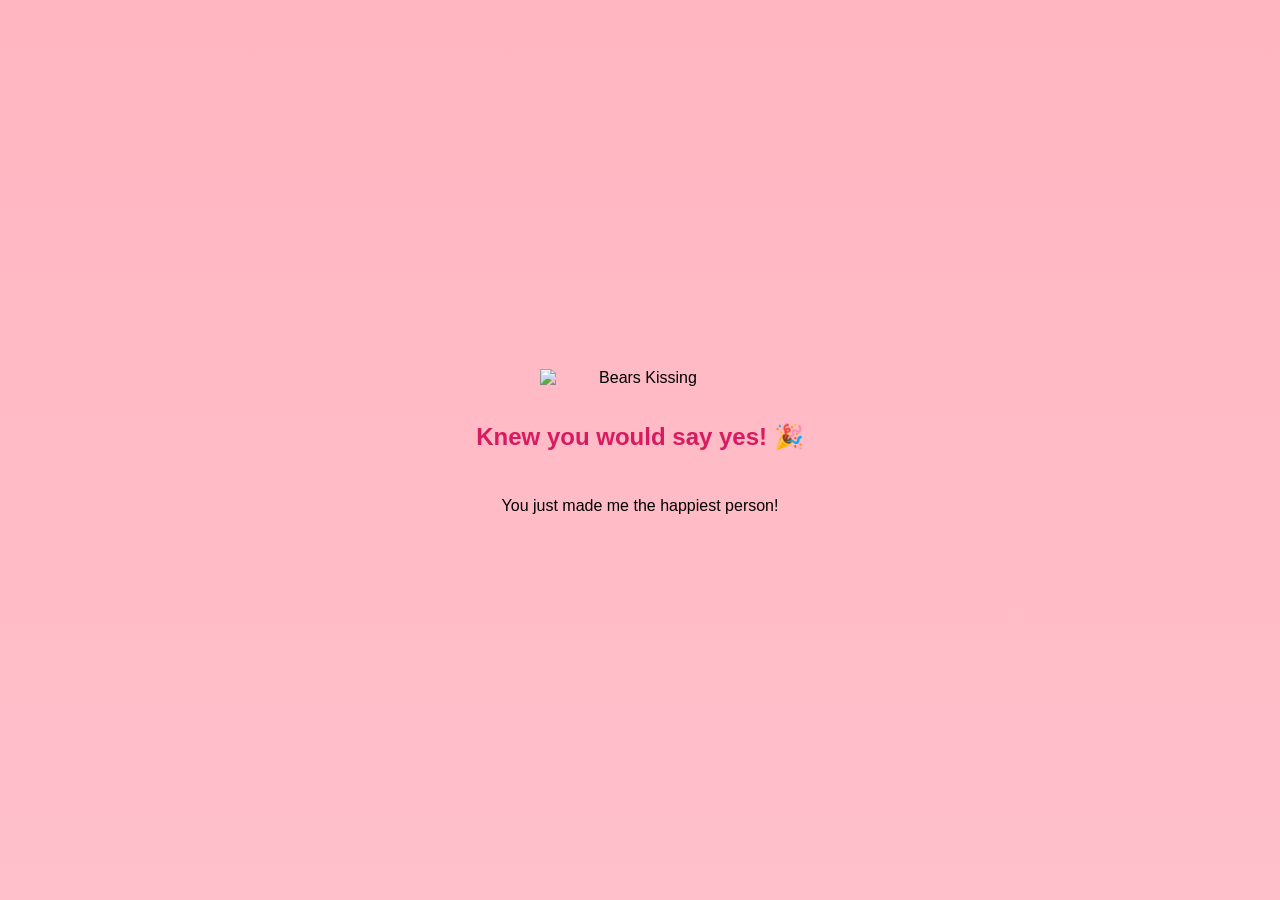
==== yes.html @ bd5a185d "Add files via upload" ====
<!DOCTYPE html>
<html lang="en">
<head>
    <meta charset="UTF-8">
    <meta name="viewport" content="width=device-width, initial-scale=1.0">
    <title>Yay!</title>
    <link rel="stylesheet" href="style.css">
</head>
<body>
    <div class="container">
        <img src="https://media.tenor.com/gUiu1zyxfzYAAAAi/bear-kiss-bear-kisses.gif" alt="Bears Kissing">
        <h1>Knew you would say yes! 🎉</h1>
        <p>You just made me the happiest person!</p>
    </div>
</body>
</html>
---- style.css ----
body {
    margin: 0;
    padding: 0;
    display: flex;
    justify-content: center;
    align-items: center;
    min-height: 100vh;
    background: linear-gradient(to bottom, #ffb6c1, #ffc0cb);
    font-family: 'Arial', sans-serif;
    text-align: center;
    overflow: hidden; /* Prevents scrolling when the Yes button gets huge */
}

.container {
    display: flex;
    flex-direction: column;
    align-items: center;
    padding: 20px;
}

img {
    width: 200px;
    height: auto;
    margin-bottom: 20px;
}

h1 {
    color: #d81b60;
    font-size: 24px;
    margin-bottom: 30px;
}

.buttons {
    display: flex;
    gap: 15px;
    align-items: center;
    justify-content: center;
}

button {
    padding: 15px 30px;
    font-size: 18px;
    font-weight: bold;
    border: none;
    border-radius: 10px;
    cursor: pointer;
    transition: all 0.3s ease;
}

#yes-btn {
    background-color: #4caf50;
    color: white;
}

#no-btn {
    background-color: #f44336;
    color: white;
}
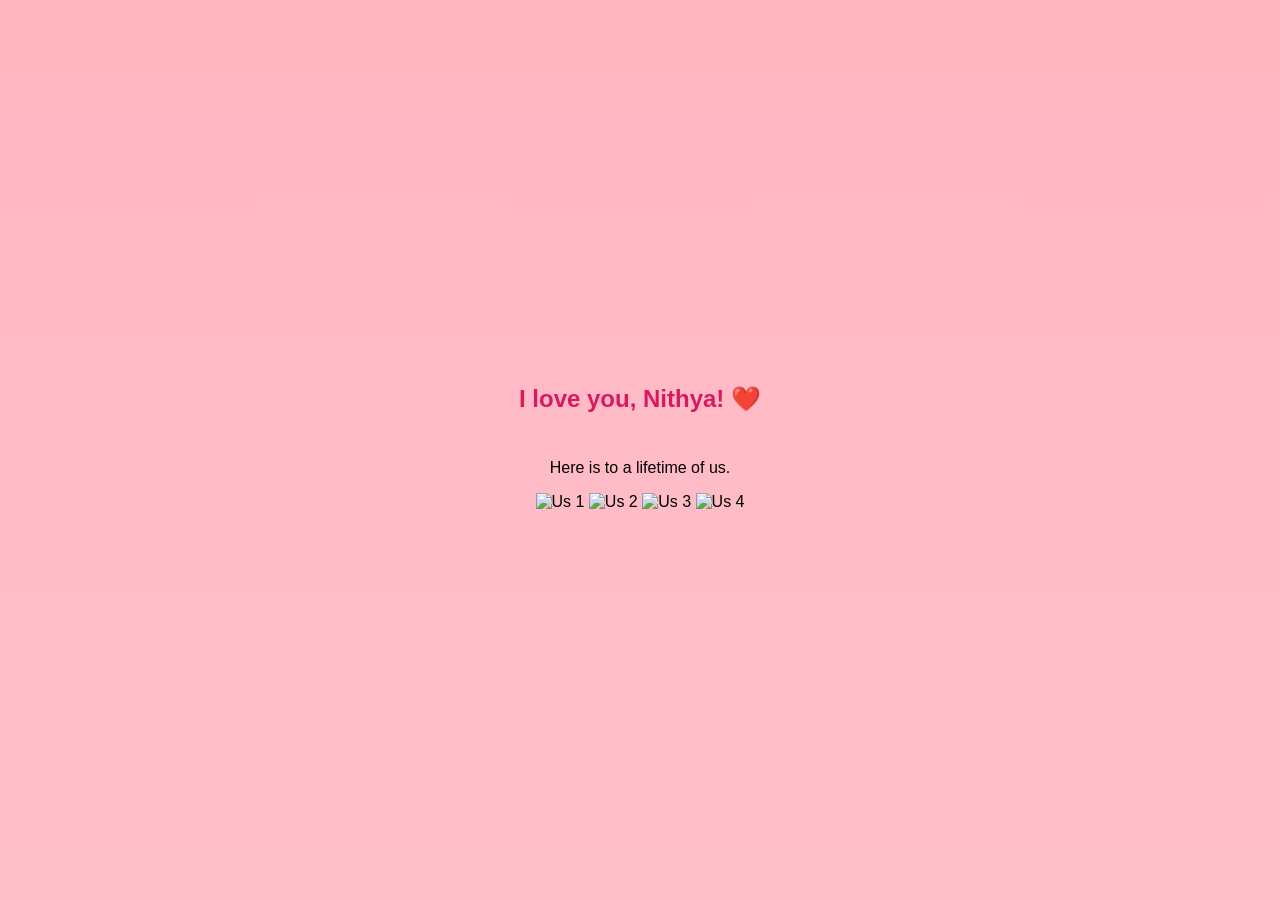
==== commit f564e913: "Revise yes.html for proposal theme and audio" ====
--- a/yes.html
+++ b/yes.html
@@ -3,14 +3,31 @@
 <head>
     <meta charset="UTF-8">
     <meta name="viewport" content="width=device-width, initial-scale=1.0">
-    <title>Yay!</title>
+    <title>She said YES!</title>
     <link rel="stylesheet" href="style.css">
 </head>
 <body>
+    <audio id="proposal-bgm" autoplay loop>
+        <source src="bgm.mp3" type="audio/mpeg">
+        Your browser does not support the audio element.
+    </audio>
+
     <div class="container">
-        <img src="https://media.tenor.com/gUiu1zyxfzYAAAAi/bear-kiss-bear-kisses.gif" alt="Bears Kissing">
-        <h1>Knew you would say yes! 🎉</h1>
-        <p>You just made me the happiest person!</p>
+        <h1>I love you, Nithya! ❤️</h1>
+        <p>Here is to a lifetime of us.</p>
+        
+        <div class="photo-gallery">
+            <img src="pic1.jpg" alt="Us 1" class="memory-pic">
+            <img src="pic2.jpg" alt="Us 2" class="memory-pic">
+            <img src="pic3.jpg" alt="Us 3" class="memory-pic">
+            <img src="pic4.jpg" alt="Us 4" class="memory-pic">
+        </div>
     </div>
+
+    <script>
+        window.onload = function() {
+            document.getElementById("proposal-bgm").play();
+        }
+    </script>
 </body>
-</html>+</html>
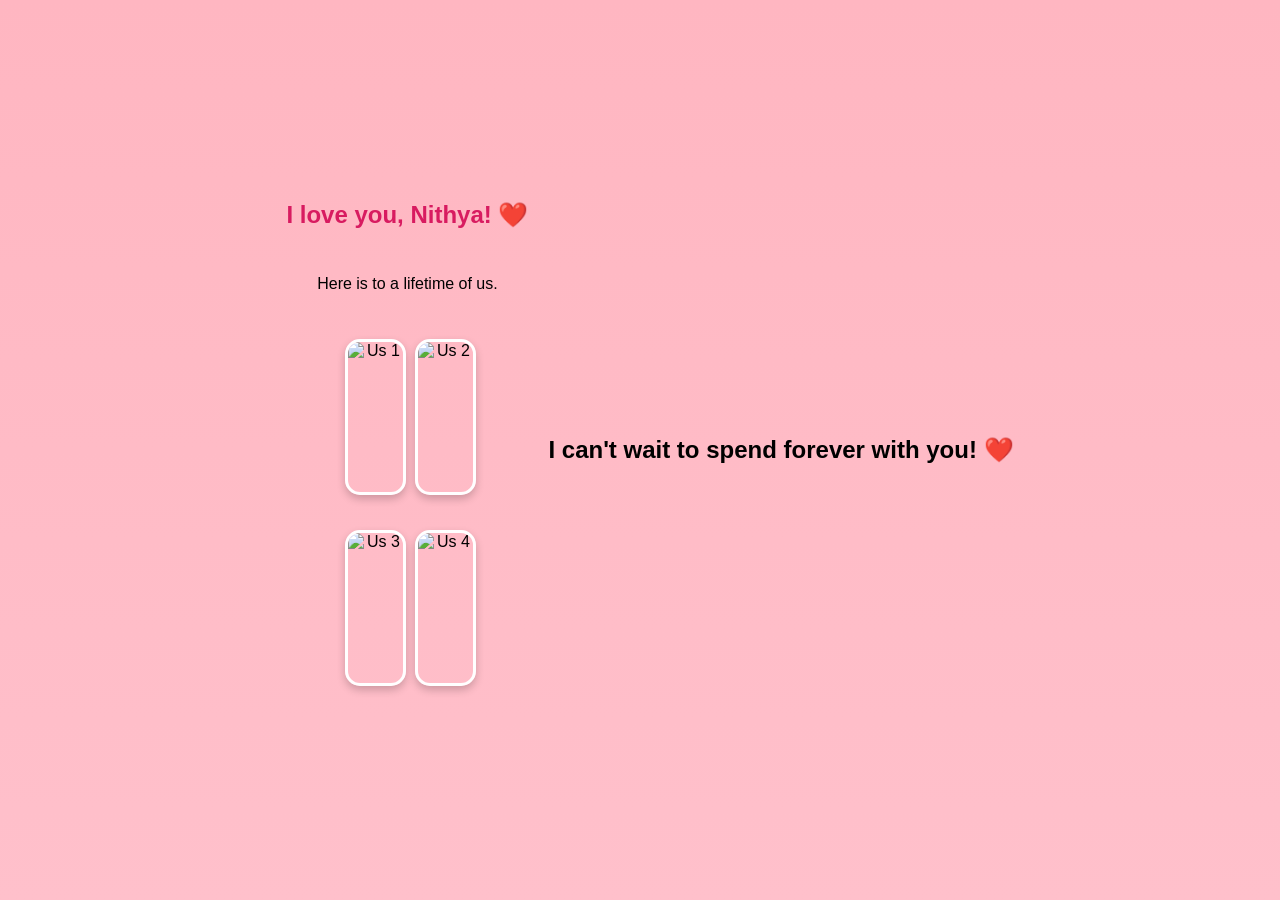
==== commit 39c58190: "Add final message to yes.html Added a final message to express commitment." ====
--- a/yes.html
+++ b/yes.html
@@ -24,6 +24,8 @@
         </div>
     </div>
 
+    <h2 id="final-message" class="hidden-message">I can't wait to spend forever with you! ❤️</h2>
+
     <script>
         window.onload = function() {
             document.getElementById("proposal-bgm").play();
@@ -31,3 +33,4 @@
     </script>
 </body>
 </html>
+
--- a/style.css
+++ b/style.css
@@ -52,7 +52,46 @@
     color: white;
 }
 
+.photo-gallery {
+    display: grid;
+    grid-template-columns: repeat(2, 1fr); /* Creates a 2-column grid for mobile */
+    gap: 15px;
+    margin-top: 20px;
+    padding: 10px;
+}
+
+.memory-pic {
+    width: 100%;
+    height: 150px;
+    object-fit: cover; /* Keeps pictures from stretching weirdly */
+    border-radius: 15px;
+    box-shadow: 0 4px 8px rgba(0,0,0,0.2);
+    border: 3px solid white;
+
+    /* New Animation Code Below */
+    opacity: 0; /* Keeps pictures hidden initially */
+    animation: fadeSlideUp 1s ease-out forwards; 
+}
+
 #no-btn {
     background-color: #f44336;
     color: white;
-}+
+}
+
+@keyframes fadeSlideUp {
+    0% {
+        opacity: 0;
+        transform: translateY(30px);
+    }
+    100% {
+        opacity: 1;
+        transform: translateY(0);
+    }
+}
+
+/* Adjust these seconds to match the exact beats in your song! */
+.memory-pic:nth-child(1) { animation-delay: 2.5s; } 
+.memory-pic:nth-child(2) { animation-delay: 4.2s; } 
+.memory-pic:nth-child(3) { animation-delay: 6.0s; } 
+.memory-pic:nth-child(4) { animation-delay: 8.5s; }
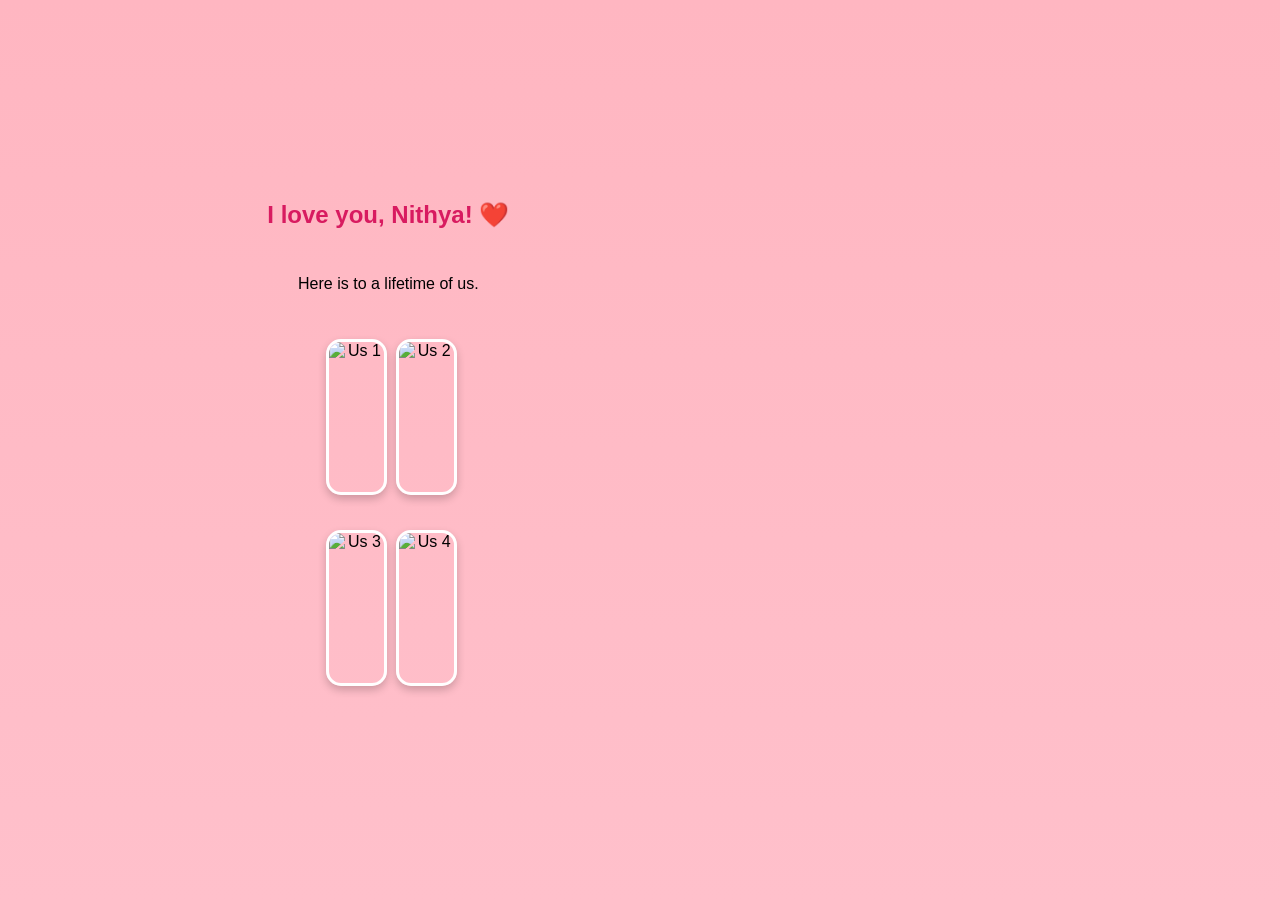
==== commit cca20b4d: "Enhance yes.html with countdown for final message Added countdown for final message display after mu" ====
--- a/yes.html
+++ b/yes.html
@@ -26,11 +26,20 @@
 
     <h2 id="final-message" class="hidden-message">I can't wait to spend forever with you! ❤️</h2>
 
-    <script>
+   <script>
         window.onload = function() {
+            // 1. Play the background music automatically
             document.getElementById("proposal-bgm").play();
+            
+            // 2. The countdown for the final message
+            // Calculate this based on your last photo. 
+            // If your last photo animation starts at 8.5s, wait until around 10.5 seconds to show the text.
+            // 10.5 seconds = 10500 milliseconds.
+            
+            setTimeout(() => {
+                document.getElementById("final-message").classList.add("show-message");
+            }, 10500); 
         }
     </script>
-</body>
-</html>
 
+
--- a/style.css
+++ b/style.css
@@ -95,3 +95,18 @@
 .memory-pic:nth-child(2) { animation-delay: 4.2s; } 
 .memory-pic:nth-child(3) { animation-delay: 6.0s; } 
 .memory-pic:nth-child(4) { animation-delay: 8.5s; }
+
+.hidden-message {
+    opacity: 0;
+    color: #d81b60;
+    font-size: 26px;
+    margin-top: 40px;
+    transform: scale(0.8);
+    transition: all 1.2s ease-out; /* Creates the smooth fade and grow effect */
+}
+
+.show-message {
+    opacity: 1;
+    transform: scale(1);
+}
+
